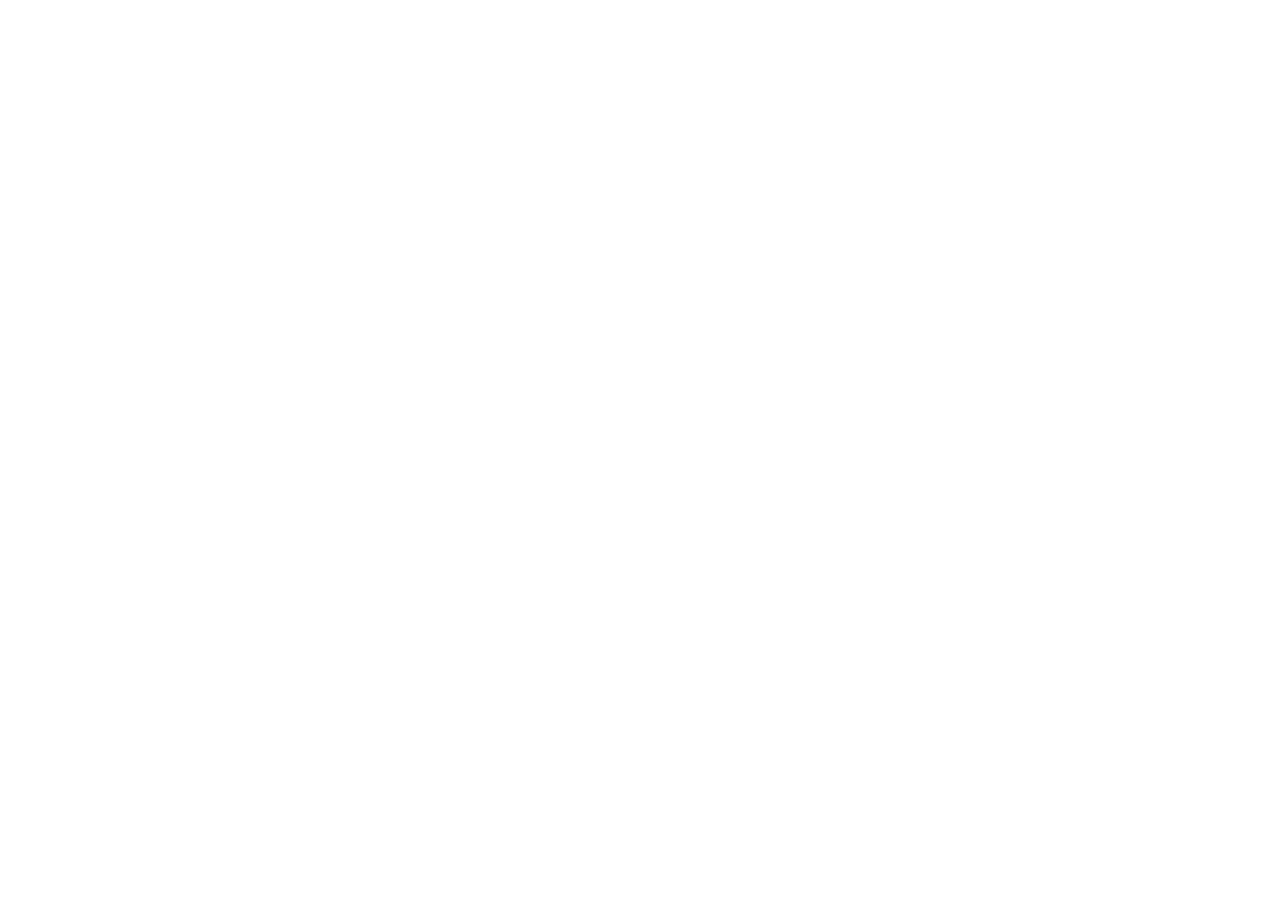
==== about.html @ 5d14b6f4 "more formatting" ====
<!DOCTYPE html>
<html lang="en">
  <head>
    <meta charset="UTF-8" />
    <meta name="viewport" content="width=device-width, initial-scale=1.0" />
    <title>About Me</title>
  </head>
  <body></body>
</html>
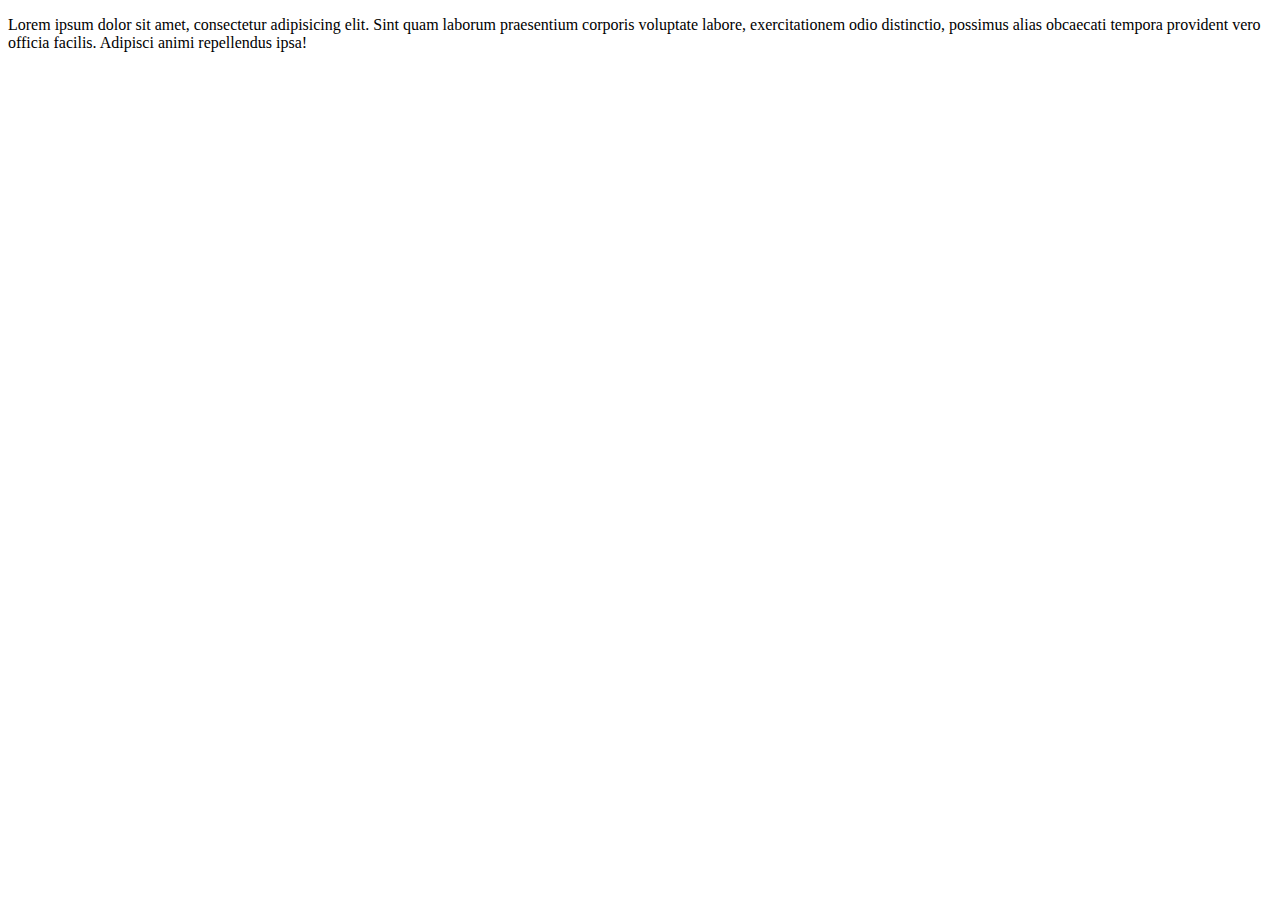
==== commit 7271fdc6: "layout done for now -- coming back after learning more css" ====
--- a/about.html
+++ b/about.html
@@ -5,5 +5,14 @@
     <meta name="viewport" content="width=device-width, initial-scale=1.0" />
     <title>About Me</title>
   </head>
-  <body></body>
+  <body>
+    <section class="lifeStory">
+      <p>
+        Lorem ipsum dolor sit amet, consectetur adipisicing elit. Sint quam
+        laborum praesentium corporis voluptate labore, exercitationem odio
+        distinctio, possimus alias obcaecati tempora provident vero officia
+        facilis. Adipisci animi repellendus ipsa!
+      </p>
+    </section>
+  </body>
 </html>
